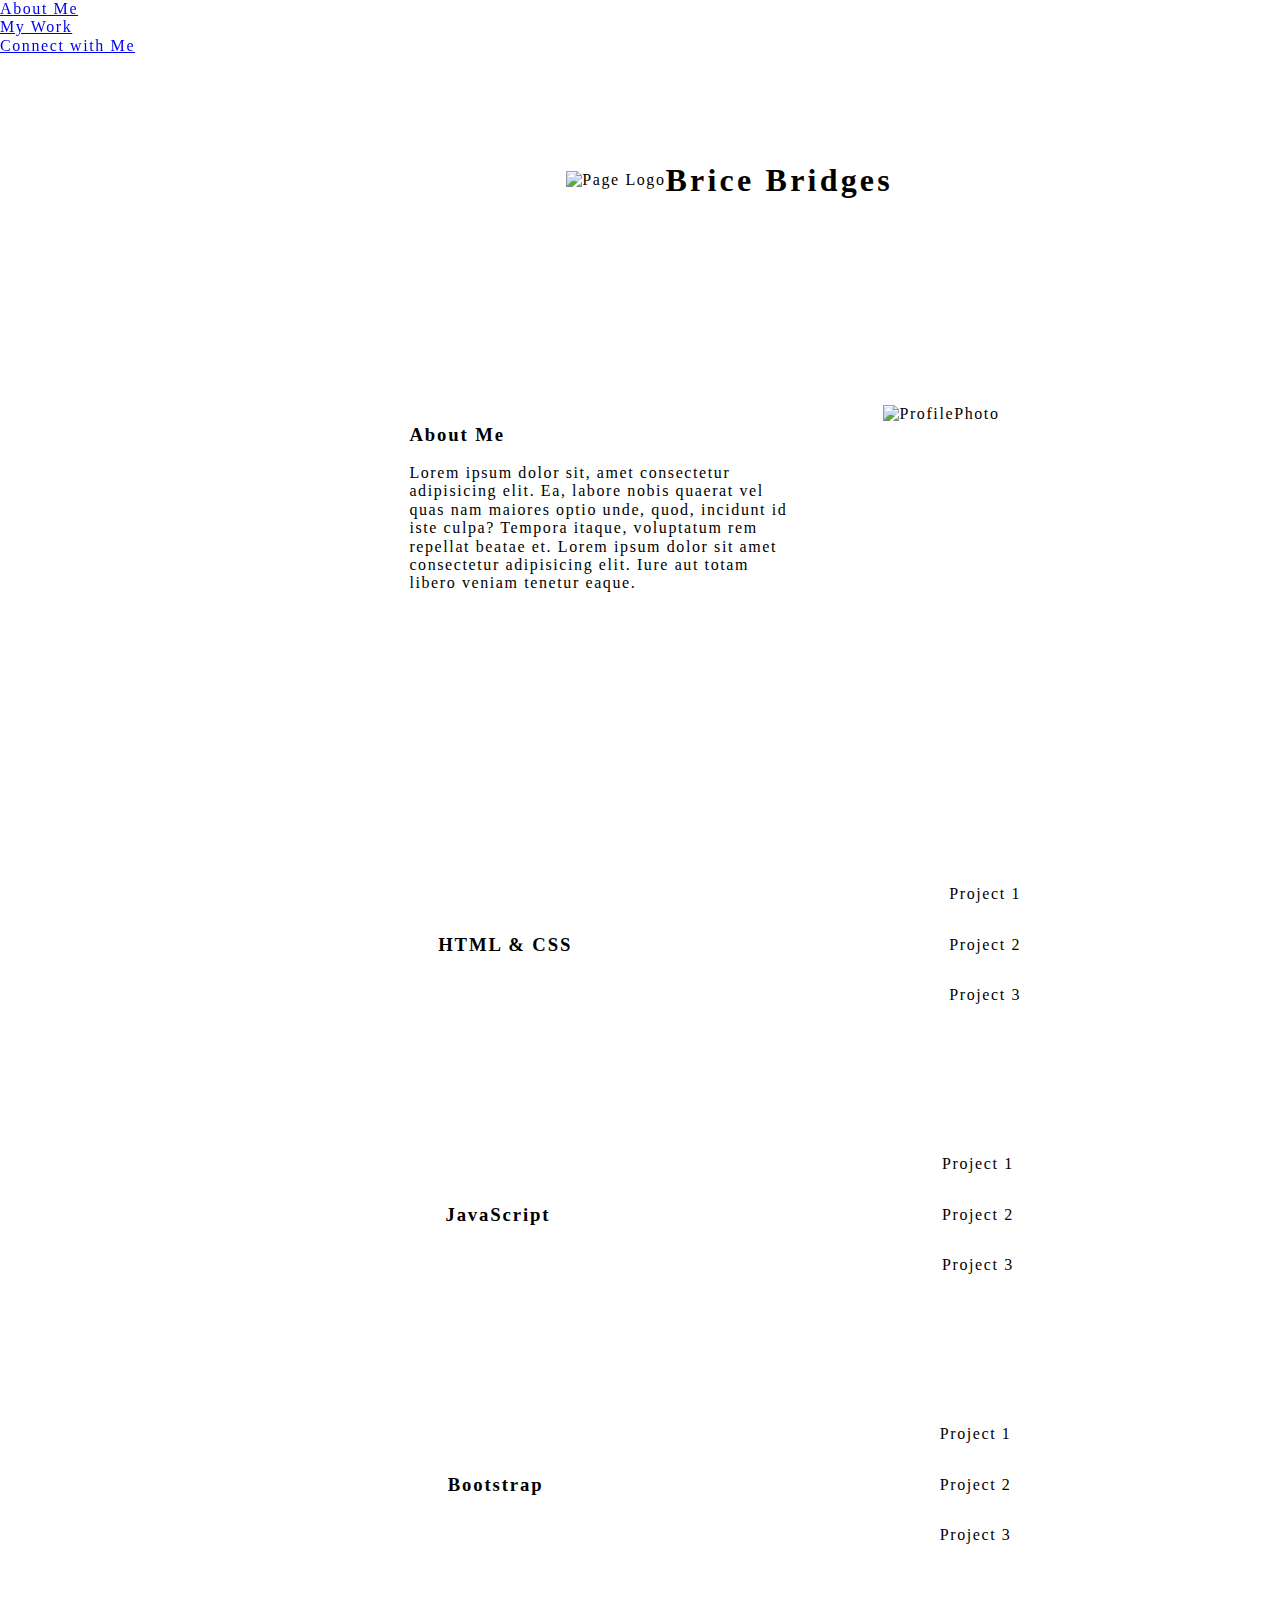
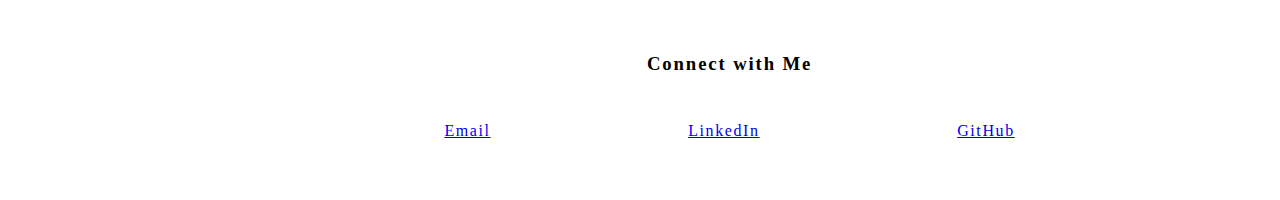
==== index.html @ 75dce45c "Updating html element positioning in the css stylesheet" ====
<!DOCTYPE html>
<html lang="en">
  <head>
    <meta charset="UTF-8" />
    <meta http-equiv="X-UA-Compatible" content="IE=edge" />
    <meta name="viewport" content="width=device-width, initial-scale=1.0" />
    <link rel="stylesheet" href="./assets/normalize.css" />
    <link rel="stylesheet" href="./assets/style.css" />
    <title>Brice Bridges Portfolio</title>
  </head>

  <body>
    <nav class="navflexbox">
      <a href="#aboutme">About Me</a>
      <a href="#mywork">My Work</a>
      <a href="#contactinfo">Connect with Me</a>
    </nav>

    <header id="main-display">
      <img
        src="https://cdn4.vectorstock.com/i/thumb-large/95/98/dog-logo-template-vector-21209598.jpg"
        alt="Page Logo"
      />
      <h1>Brice Bridges</h1>
    </header>

    <section id="aboutme">
      <div>
        <h3>About Me</h3>
        <p>
          Lorem ipsum dolor sit, amet consectetur adipisicing elit. Ea, labore
          nobis quaerat vel quas nam maiores optio unde, quod, incidunt id iste
          culpa? Tempora itaque, voluptatum rem repellat beatae et. Lorem ipsum
          dolor sit amet consectetur adipisicing elit. Iure aut totam libero
          veniam tenetur eaque.
        </p>
        <!--My name is Brice Bridges ... -->
      </div>
      <img
        src="https://images.unsplash.com/photo-1501706362039-c06b2d715385?ixid=MnwxMjA3fDB8MHxzZWFyY2h8MXx8emVicmF8ZW58MHx8MHx8&ixlib=rb-1.2.1&auto=format&fit=crop&w=500&q=60"
        alt="ProfilePhoto"
      />
      <!--Add profile photo.-->
    </section>

    <main id="mywork">
      <section class="projectsection">
        <div>
          <h3>HTML & CSS</h3>
        </div>
        <div class="projectlist">
          <p>Project 1</p>
          <p>Project 2</p>
          <p>Project 3</p>
        </div>
      </section>
      <section class="projectsection">
        <div>
          <h3>JavaScript</h3>
        </div>
        <div class="projectlist">
          <p>Project 1</p>
          <p>Project 2</p>
          <p>Project 3</p>
        </div>
      </section>
      <section class="projectsection">
        <div>
          <h3>Bootstrap</h3>
        </div>
        <div class="projectlist">
          <p>Project 1</p>
          <p>Project 2</p>
          <p>Project 3</p>
        </div>
      </section>
    </main>

    <section id="contactinfo">
      <h3>Connect with Me</h3>
      <div>
        <a href="mailto:bcb35b@gmail.com" target="_blank">Email</a>
        <a href="https://www.linkedin.com/in/brice-bridges/" target="_blank"
          >LinkedIn</a
        >
        <a href="https://github.com/bcbridges" target="_blank">GitHub</a>
      </div>
    </section>
  </body>
</html>
---- assets/style.css ----
:root {
  --blue: rgb(98, 166, 204);
  --white: rgb(255, 255, 255);
  --snow: rgb(240, 240, 240);
  --lightsnow: rgb(250, 250, 250);
  --gloomyday: rgb(196, 196, 196);
  --darkvelvet: rgb(63, 28, 28);
}

html {
  padding: 0px;
  margin: 0px;
}

* {
  letter-spacing: 0.1em;
}

/* Sidebar Navigation */

nav {
  display: inline-flex;
  flex-direction: column;
  width: 15vw;
  height: 100vh;
  position: fixed;
}

header {
  display: inline-flex;
  justify-content: center;
  align-items: center;
  width: 84vw;
  height: 40vh;
  position: absolute;
  top: 0;
  left: 15vw;
}

/* About Me Section */

#aboutme {
  display: flex;
  justify-content: center;
  height: 50vh;
  width: 84vw;
  position: absolute;
  top: 40vh;
  left: 15vw;
}

#aboutme img {
  width: 13vw;
  height: 40vh;
  margin: 5vh 0 5vh 10vh;
}

#aboutme div {
  width: 30vw;
  height: 40vh;
  margin: 5vh 0;
}

/* Project Section */

main {
  display: inline-flex;
  flex-direction: column;
  justify-content: space-around;
  align-items: center;
  overflow: auto;
  width: 84vw;
  height: 90vh;
  position: absolute;
  top: 90vh;
  left: 15vw;
}

.projectsection {
  display: flex;
  justify-content: space-around;
  align-items: center;
  width: 75vw;
  height: 20vh;
}

.projectlist {
  display: flex;
  flex-direction: column;
  justify-content: space-between;
}

/* Contact Me Section */

#contactinfo {
  display: flex;
  flex-direction: column;
  justify-content: space-around;
  align-items: center;
  width: 84vw;
  height: 20vh;
  position: absolute;
  top: 180vh;
  left: 15vw;
}

#contactinfo div {
  display: flex;
  justify-content: space-around;
  width: 60vw;
  height: 5vw;
}

/* Add Media Queries beneath here */
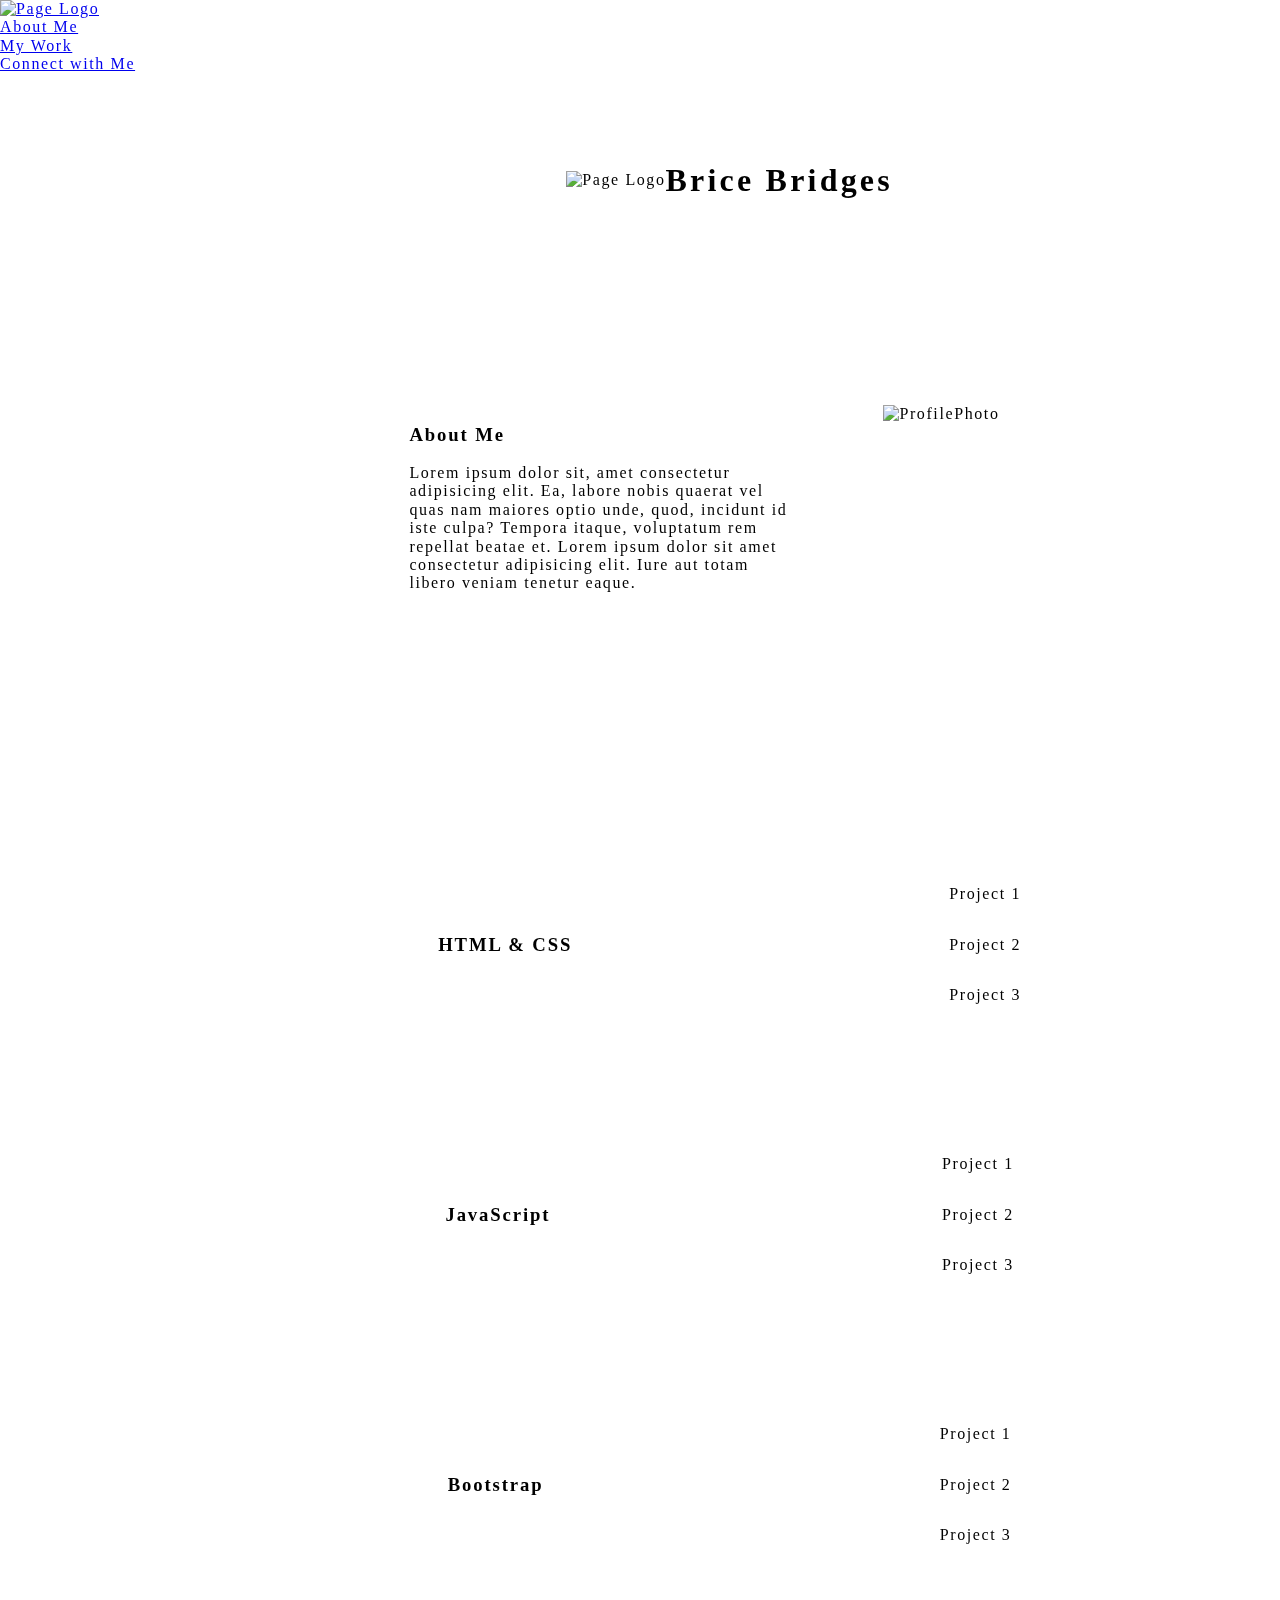
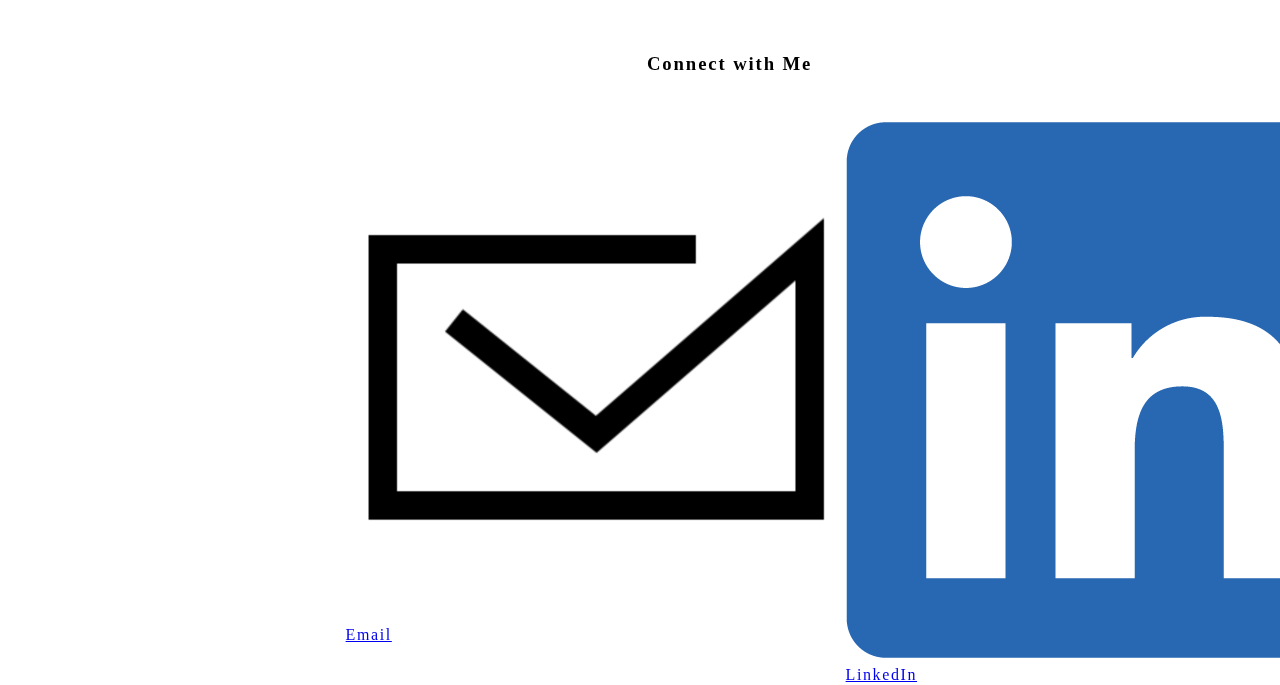
==== commit 7c889b9b: "Adding in asset photos and linking them to associated locations in index.html" ====
--- a/index.html
+++ b/index.html
@@ -11,6 +11,11 @@
 
   <body>
     <nav class="navflexbox">
+      <a href="#main-display"
+        ><img
+          src="https://cdn4.vectorstock.com/i/thumb-large/95/98/dog-logo-template-vector-21209598.jpg"
+          alt="Page Logo"
+      /></a>
       <a href="#aboutme">About Me</a>
       <a href="#mywork">My Work</a>
       <a href="#contactinfo">Connect with Me</a>
@@ -36,17 +41,14 @@
         </p>
         <!--My name is Brice Bridges ... -->
       </div>
-      <img
-        src="https://images.unsplash.com/photo-1501706362039-c06b2d715385?ixid=MnwxMjA3fDB8MHxzZWFyY2h8MXx8emVicmF8ZW58MHx8MHx8&ixlib=rb-1.2.1&auto=format&fit=crop&w=500&q=60"
-        alt="ProfilePhoto"
-      />
+      <img src="./assets/images/ProfilePhoto.PNG" alt="ProfilePhoto" />
       <!--Add profile photo.-->
     </section>
 
     <main id="mywork">
       <section class="projectsection">
         <div>
-          <h3>HTML & CSS</h3>
+          <h3 id="proj-group1">HTML & CSS</h3>
         </div>
         <div class="projectlist">
           <p>Project 1</p>
@@ -56,7 +58,7 @@
       </section>
       <section class="projectsection">
         <div>
-          <h3>JavaScript</h3>
+          <h3 id="proj-group2">JavaScript</h3>
         </div>
         <div class="projectlist">
           <p>Project 1</p>
@@ -66,7 +68,7 @@
       </section>
       <section class="projectsection">
         <div>
-          <h3>Bootstrap</h3>
+          <h3 id="proj-group3">Bootstrap</h3>
         </div>
         <div class="projectlist">
           <p>Project 1</p>
@@ -79,11 +81,17 @@
     <section id="contactinfo">
       <h3>Connect with Me</h3>
       <div>
-        <a href="mailto:bcb35b@gmail.com" target="_blank">Email</a>
+        <a href="mailto:bcb35b@gmail.com"
+          ><img src="./assets/images/Email.png" alt="Email Logo" /> Email</a
+        >
         <a href="https://www.linkedin.com/in/brice-bridges/" target="_blank"
-          >LinkedIn</a
+          ><img src="./assets/images/LI-In-Bug.png" alt="LinkedIn Logo" />
+          LinkedIn</a
         >
-        <a href="https://github.com/bcbridges" target="_blank">GitHub</a>
+        <a href="https://github.com/bcbridges" target="_blank"
+          ><img src="./assets/images/GitHub-Mark-64px.png" alt="GitHub Logo" />
+          GitHub</a
+        >
       </div>
     </section>
   </body>
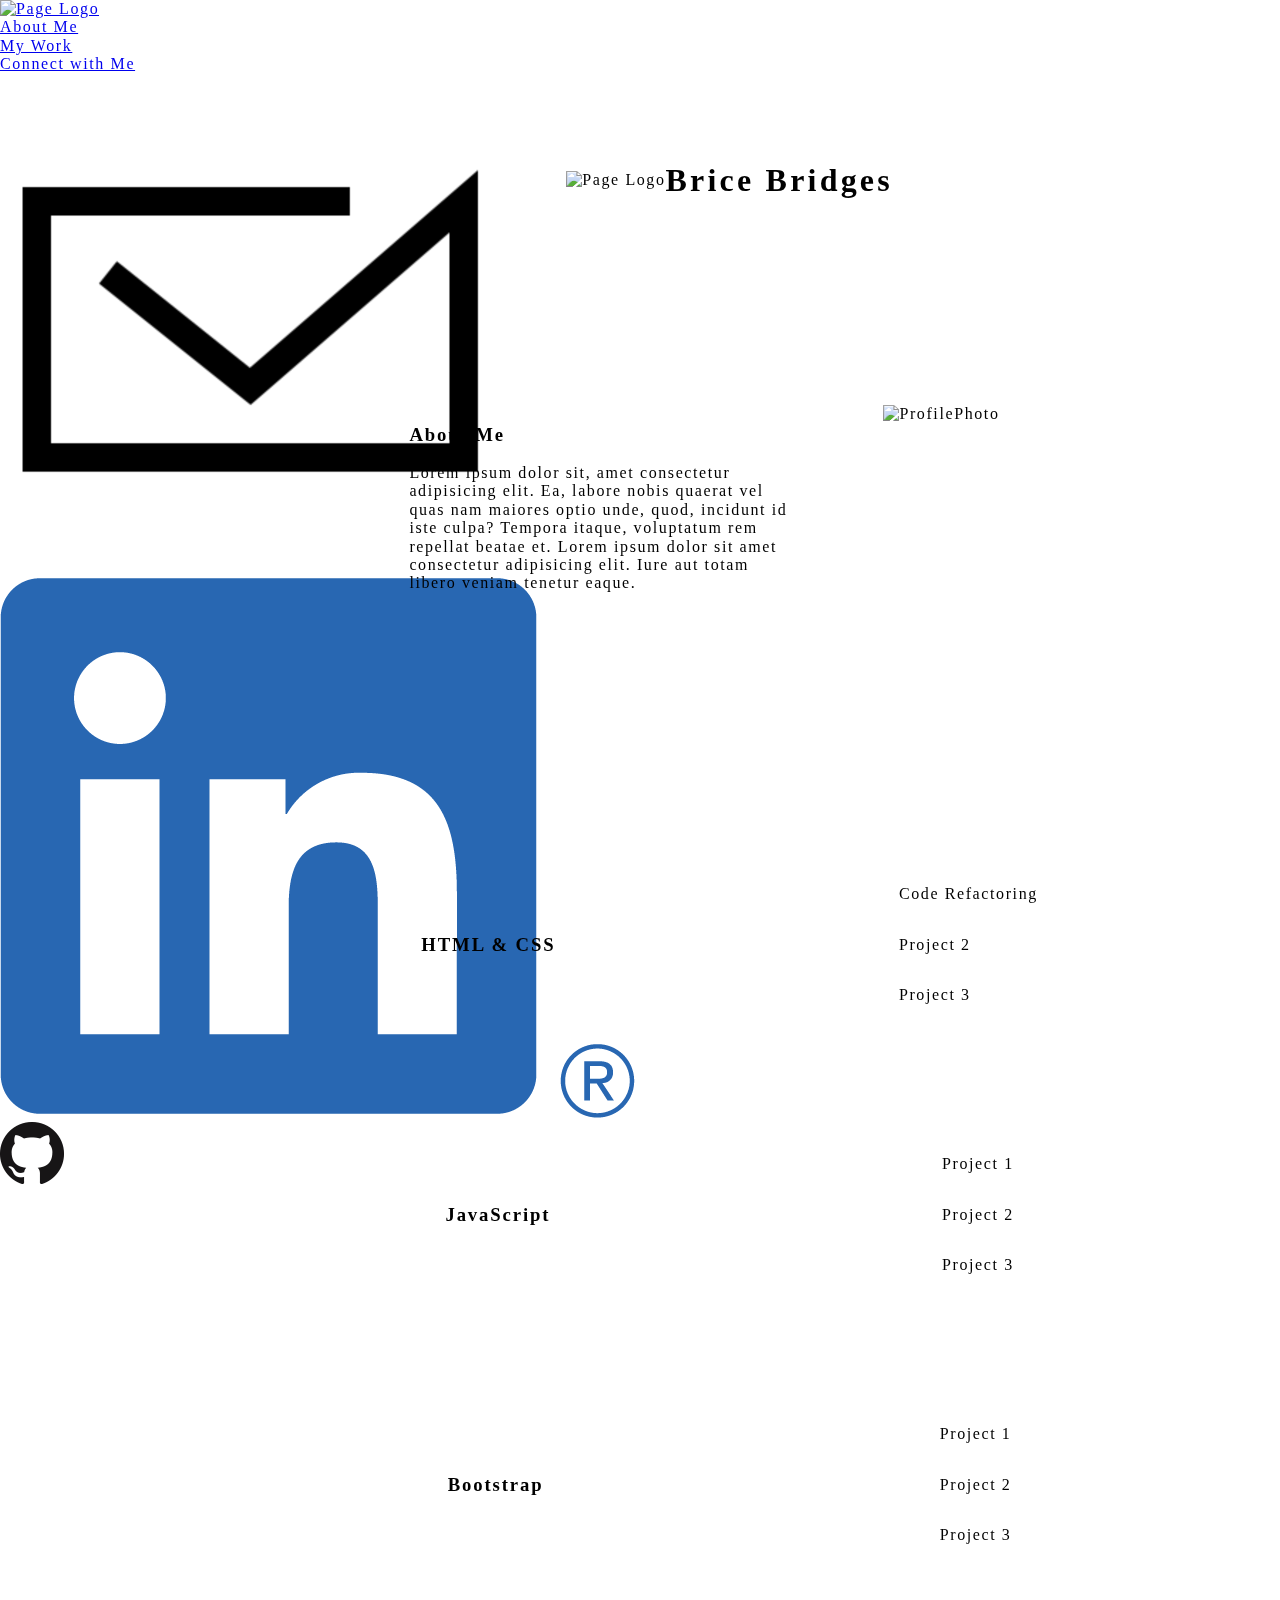
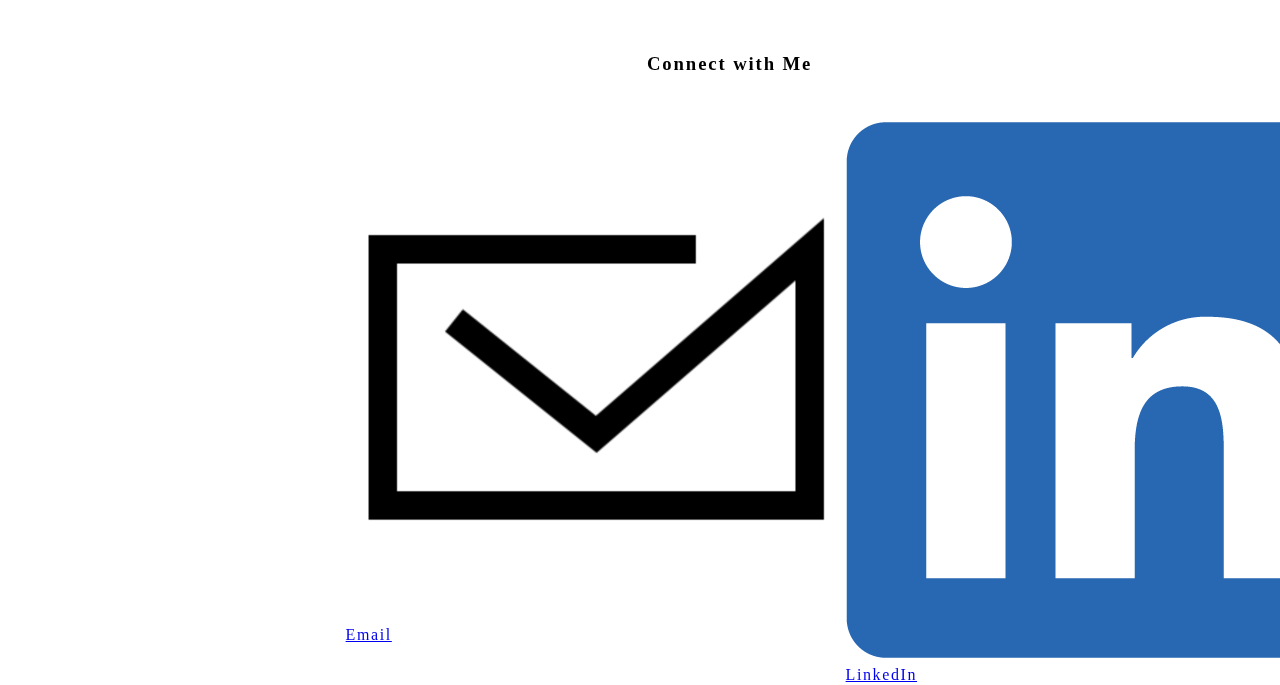
==== commit 8638759b: "Adding additional nav elements and head metadata for css fonts. No changes to style.css." ====
--- a/index.html
+++ b/index.html
@@ -6,6 +6,12 @@
     <meta name="viewport" content="width=device-width, initial-scale=1.0" />
     <link rel="stylesheet" href="./assets/normalize.css" />
     <link rel="stylesheet" href="./assets/style.css" />
+    <link rel="preconnect" href="https://fonts.googleapis.com" />
+    <link rel="preconnect" href="https://fonts.gstatic.com" crossorigin />
+    <link
+      href="https://fonts.googleapis.com/css2?family=Source+Sans+Pro&display=swap"
+      rel="stylesheet"
+    />
     <title>Brice Bridges Portfolio</title>
   </head>
 
@@ -19,6 +25,15 @@
       <a href="#aboutme">About Me</a>
       <a href="#mywork">My Work</a>
       <a href="#contactinfo">Connect with Me</a>
+      <a href="mailto:bcb35b@gmail.com"
+        ><img src="./assets/images/Email.png" alt="Email Logo"
+      /></a>
+      <a href="https://www.linkedin.com/in/brice-bridges/" target="_blank"
+        ><img src="./assets/images/LI-In-Bug.png" alt="LinkedIn Logo"
+      /></a>
+      <a href="https://github.com/bcbridges" target="_blank"
+        ><img src="./assets/images/GitHub-Mark-64px.png" alt="GitHub Logo"
+      /></a>
     </nav>
 
     <header id="main-display">
@@ -42,7 +57,6 @@
         <!--My name is Brice Bridges ... -->
       </div>
       <img src="./assets/images/ProfilePhoto.PNG" alt="ProfilePhoto" />
-      <!--Add profile photo.-->
     </section>
 
     <main id="mywork">
@@ -51,7 +65,12 @@
           <h3 id="proj-group1">HTML & CSS</h3>
         </div>
         <div class="projectlist">
-          <p>Project 1</p>
+          <p>Code Refactoring</p>
+
+          <!-- <a href="https://github.com/bcbridges/code-refactor" target="_blank"
+            >Code Refactoring</a
+          > -->
+
           <p>Project 2</p>
           <p>Project 3</p>
         </div>
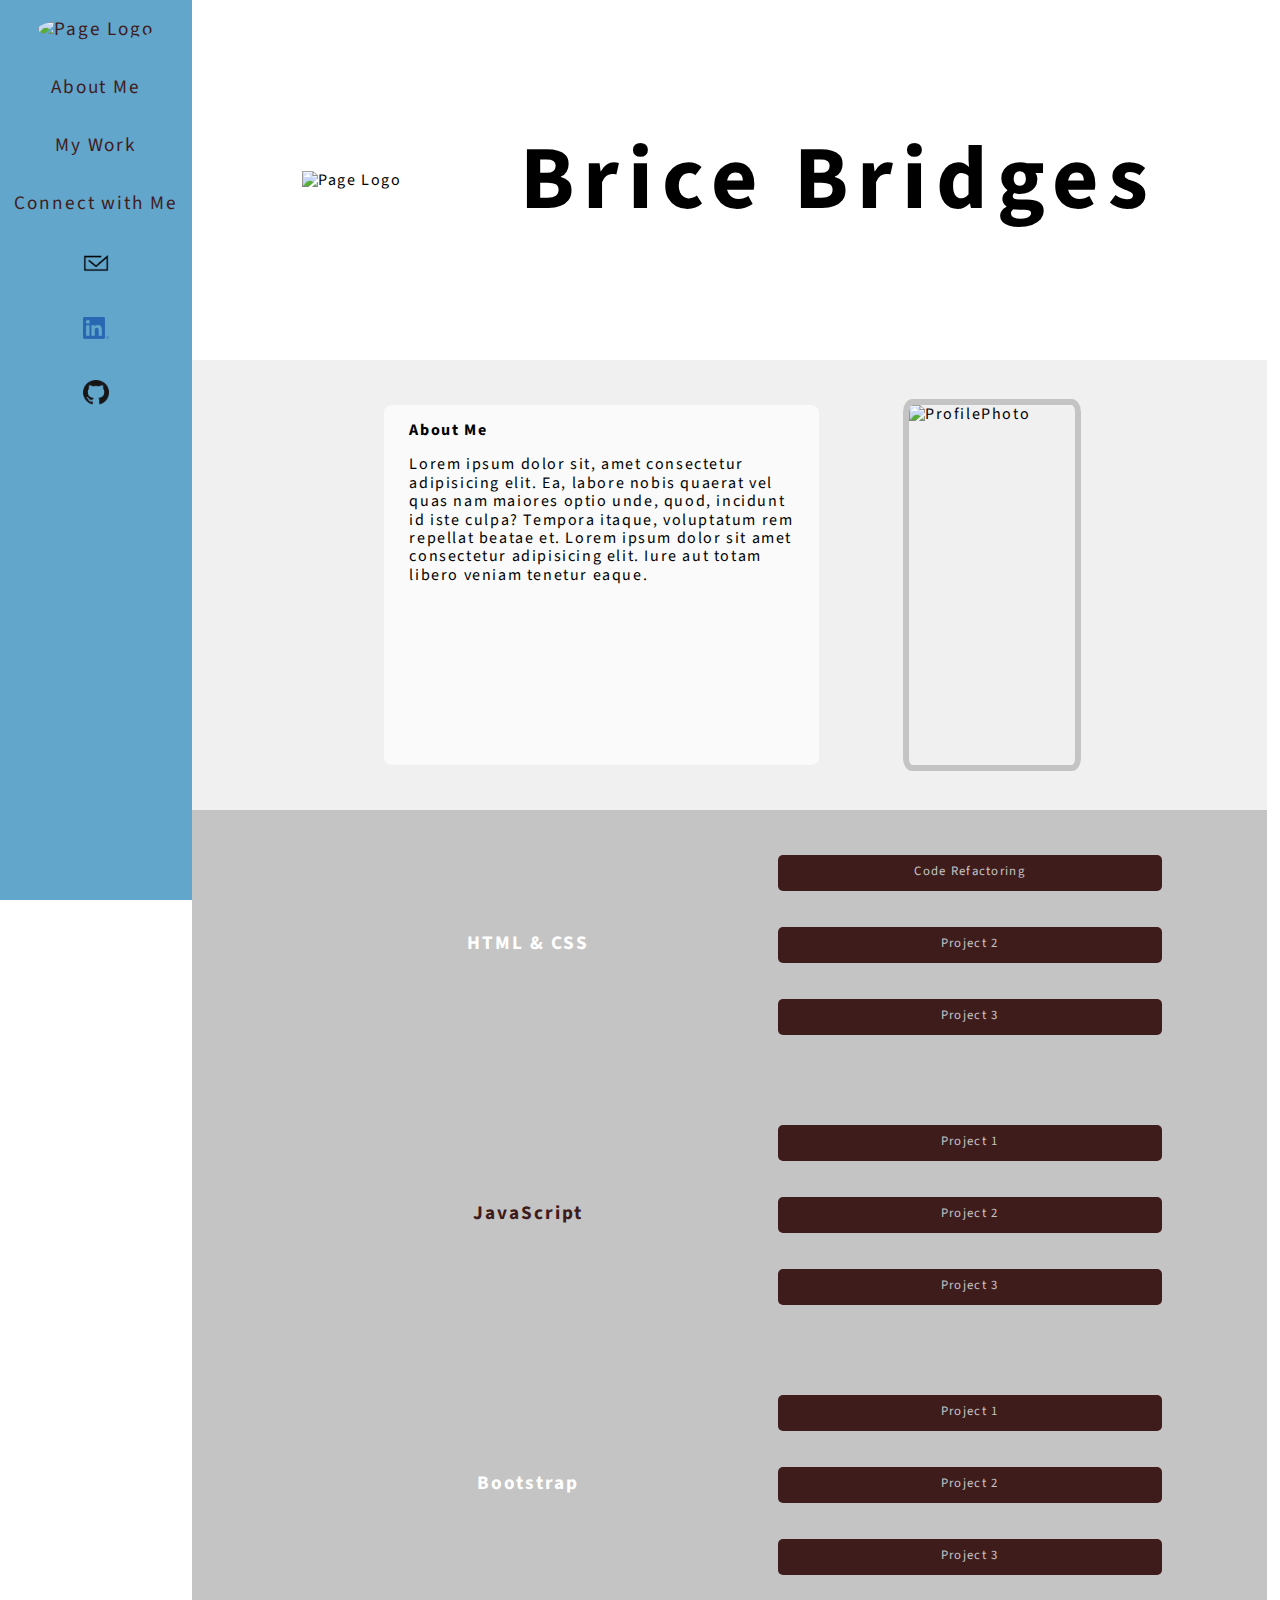
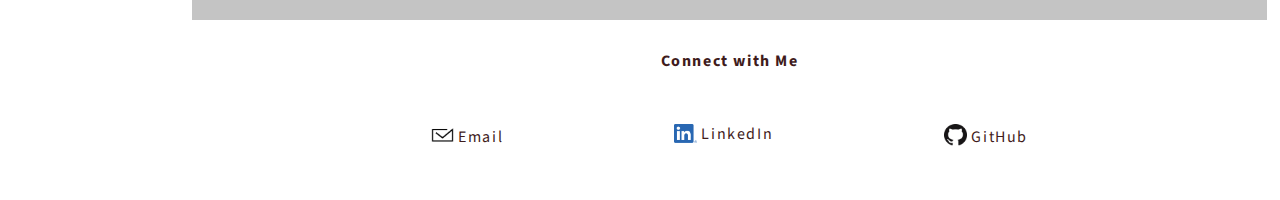
==== commit 11ba47af: "Updated <p> project elements in html to links. Implemented <a> css styling and phased out <p> stylin" ====
--- a/index.html
+++ b/index.html
@@ -65,14 +65,11 @@
           <h3 id="proj-group1">HTML & CSS</h3>
         </div>
         <div class="projectlist">
-          <p>Code Refactoring</p>
-
-          <!-- <a href="https://github.com/bcbridges/code-refactor" target="_blank"
+          <a href="https://github.com/bcbridges/code-refactor" target="_blank"
             >Code Refactoring</a
-          > -->
-
-          <p>Project 2</p>
-          <p>Project 3</p>
+          >
+          <a href="#" target="">Project 2</a>
+          <a href="#" target="">Project 3</a>
         </div>
       </section>
       <section class="projectsection">
@@ -80,9 +77,9 @@
           <h3 id="proj-group2">JavaScript</h3>
         </div>
         <div class="projectlist">
-          <p>Project 1</p>
-          <p>Project 2</p>
-          <p>Project 3</p>
+          <a href="#" target="">Project 1</a>
+          <a href="#" target="">Project 2</a>
+          <a href="#" target="">Project 3</a>
         </div>
       </section>
       <section class="projectsection">
@@ -90,9 +87,9 @@
           <h3 id="proj-group3">Bootstrap</h3>
         </div>
         <div class="projectlist">
-          <p>Project 1</p>
-          <p>Project 2</p>
-          <p>Project 3</p>
+          <a href="#" target="">Project 1</a>
+          <a href="#" target="">Project 2</a>
+          <a href="#" target="">Project 3</a>
         </div>
       </section>
     </main>
--- a/assets/style.css
+++ b/assets/style.css
@@ -13,6 +13,7 @@
 }
 
 * {
+  font-family: "Source Sans Pro", sans-serif;
   letter-spacing: 0.1em;
 }
 
@@ -24,7 +25,34 @@
   width: 15vw;
   height: 100vh;
   position: fixed;
-}
+  background-color: var(--blue);
+}
+
+nav img {
+  width: 2vw;
+  height: auto;
+  object-fit: contain;
+}
+
+nav img[alt="Page Logo"] {
+  width: 5vw;
+  height: auto;
+  margin: 0 auto;
+  border-radius: 50%;
+  position: static;
+}
+
+nav a {
+  background-color: var(--blue);
+  color: var(--darkvelvet);
+  width: 15vw;
+  font-size: 1.5vw;
+  margin: 2vh 0;
+  text-align: center;
+  text-decoration: none;
+}
+
+/* Below section of rulesets is the styling for the header section, above the 'About Me' */
 
 header {
   display: inline-flex;
@@ -35,9 +63,24 @@
   position: absolute;
   top: 0;
   left: 15vw;
-}
-
-/* About Me Section */
+  background-color: var(--white);
+}
+
+header img {
+  width: 17vw;
+}
+
+header h1 {
+  display: inline;
+  width: auto;
+  text-align: center;
+  vertical-align: middle;
+  padding: 0;
+  font-size: 10vh;
+  line-height: 1;
+}
+
+/* Below section of rulesets is the styling for the 'About Me' section */
 
 #aboutme {
   display: flex;
@@ -47,21 +90,33 @@
   position: absolute;
   top: 40vh;
   left: 15vw;
+  background-color: var(--snow);
 }
 
 #aboutme img {
   width: 13vw;
   height: 40vh;
   margin: 5vh 0 5vh 10vh;
+  object-fit: cover;
+  border-radius: 2%;
+  outline: 0.5vw solid var(--gloomyday);
 }
 
 #aboutme div {
   width: 30vw;
   height: 40vh;
   margin: 5vh 0;
-}
-
-/* Project Section */
+  background-color: var(--lightsnow);
+  padding: 0 2vw;
+  border-radius: 2%;
+}
+
+#aboutme h3,
+#aboutme p {
+  font-size: 1.25vw;
+}
+
+/* Below set of rulesets are for the project section. This section is made up of 3 nested flexboxes to aide in element spacing. The heiherarcy of the box classes/ids, beginning with largest, is main(element), projectsection(class), projectlist(class). */
 
 main {
   display: inline-flex;
@@ -74,6 +129,7 @@
   position: absolute;
   top: 90vh;
   left: 15vw;
+  background-color: var(--gloomyday);
 }
 
 .projectsection {
@@ -82,6 +138,47 @@
   align-items: center;
   width: 75vw;
   height: 20vh;
+  padding: 2% 0;
+}
+
+.projectsection h3,
+/* .projectsection p, */
+.projectsection a {
+  width: 30vw;
+  border: 1% solid var(--darkvelvet);
+  border-radius: 5px;
+  text-align: center;
+}
+
+.projectsection h3 {
+  color: var(--white);
+  height: 3vh;
+  padding: 15% 10%;
+  font-size: 1.5vw;
+  background-repeat: no-repeat;
+  background-size: 100%;
+  object-fit: contain;
+}
+
+/* .projectsection p, */
+.projectsection a {
+  font-size: 1vw;
+  height: 2vh;
+  padding: 1vh 0;
+}
+
+#proj-group1 {
+  background-image: url(https://images.unsplash.com/photo-1607706189992-eae578626c86?ixid=MnwxMjA3fDB8MHxzZWFyY2h8MTF8fGh0bWx8ZW58MHx8MHx8&ixlib=rb-1.2.1&auto=format&fit=crop&w=500&q=60);
+}
+
+#proj-group2 {
+  color: var(--darkvelvet);
+  background-image: url(https://images.unsplash.com/photo-1543966888-7c1dc482a810?ixid=MnwxMjA3fDB8MHxzZWFyY2h8NHx8amF2YXNjcmlwdHxlbnwwfHwwfHw%3D&ixlib=rb-1.2.1&auto=format&fit=crop&w=500&q=60);
+  object-position: center;
+}
+
+#proj-group3 {
+  background-image: url(https://images.unsplash.com/photo-1517180102446-f3ece451e9d8?ixid=MnwxMjA3fDB8MHxzZWFyY2h8MXx8Ym9vdHN0cmFwfGVufDB8fDB8fA%3D%3D&ixlib=rb-1.2.1&auto=format&fit=crop&w=500&q=60);
 }
 
 .projectlist {
@@ -90,6 +187,23 @@
   justify-content: space-between;
 }
 
+/* .projectlist p, */
+.projectlist a {
+  background-color: var(--darkvelvet);
+  color: var(--gloomyday);
+  font-size: 1vw;
+  height: 2vh;
+  padding: 1vh 0;
+}
+
+.projectlist a {
+  display: block;
+  background-color: var(--darkvelvet);
+  color: var(--gloomyday);
+  text-decoration: none;
+  margin: 2vh 0;
+}
+
 /* Contact Me Section */
 
 #contactinfo {
@@ -102,6 +216,7 @@
   position: absolute;
   top: 180vh;
   left: 15vw;
+  background-color: var(--white);
 }
 
 #contactinfo div {
@@ -111,4 +226,22 @@
   height: 5vw;
 }
 
+#contactinfo div a,
+#contactinfo h3 {
+  color: var(--darkvelvet);
+  text-decoration: none;
+  font-size: 1.25vw;
+}
+
+#contactinfo img {
+  width: 1.75vw;
+  height: auto;
+  object-fit: contain;
+  position: relative;
+  top: 0.5vh;
+}
+
 /* Add Media Queries beneath here */
+
+@media screen and (max-width: 1024px) {
+}
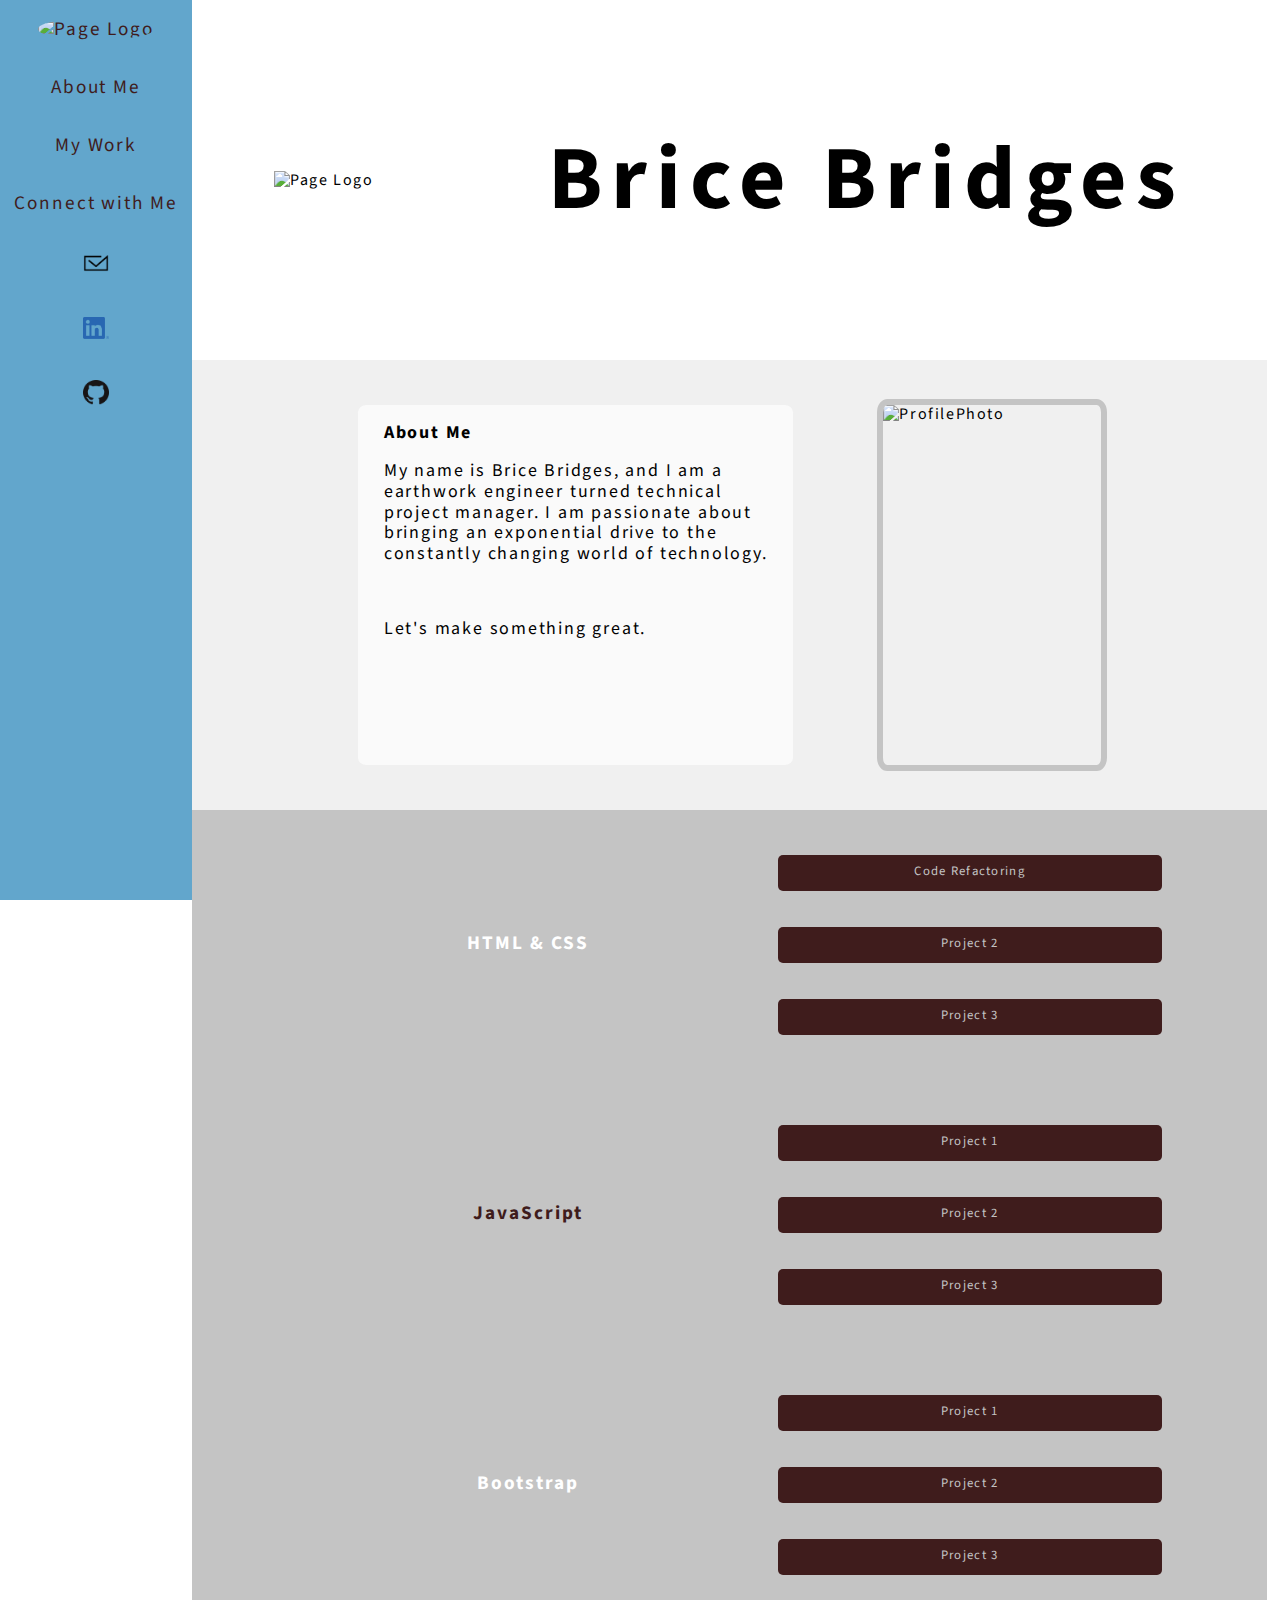
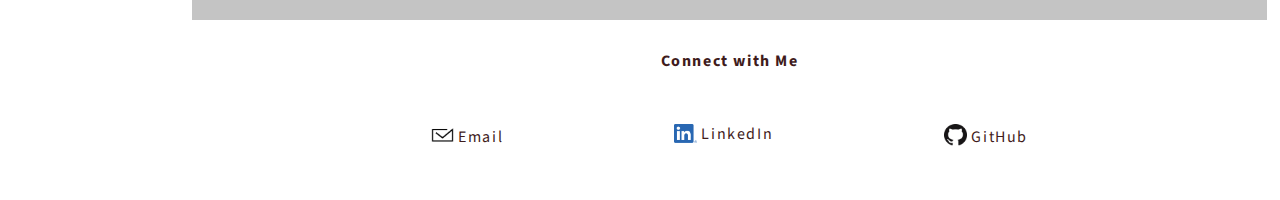
==== commit 23680aa9: "Updating Media Queries after testing edits." ====
--- a/index.html
+++ b/index.html
@@ -48,13 +48,12 @@
       <div>
         <h3>About Me</h3>
         <p>
-          Lorem ipsum dolor sit, amet consectetur adipisicing elit. Ea, labore
-          nobis quaerat vel quas nam maiores optio unde, quod, incidunt id iste
-          culpa? Tempora itaque, voluptatum rem repellat beatae et. Lorem ipsum
-          dolor sit amet consectetur adipisicing elit. Iure aut totam libero
-          veniam tenetur eaque.
+          My name is Brice Bridges, and I am a earthwork engineer turned
+          technical project manager. I am passionate about bringing an
+          exponential drive to the constantly changing world of technology.
         </p>
-        <!--My name is Brice Bridges ... -->
+        <br />
+        <p>Let's make something great.</p>
       </div>
       <img src="./assets/images/ProfilePhoto.PNG" alt="ProfilePhoto" />
     </section>
--- a/assets/style.css
+++ b/assets/style.css
@@ -56,7 +56,7 @@
 
 header {
   display: inline-flex;
-  justify-content: center;
+  justify-content: space-evenly;
   align-items: center;
   width: 84vw;
   height: 40vh;
@@ -67,7 +67,9 @@
 }
 
 header img {
-  width: 17vw;
+  width: 20vw;
+  height: auto;
+  margin-left: 5vw;
 }
 
 header h1 {
@@ -78,6 +80,7 @@
   padding: 0;
   font-size: 10vh;
   line-height: 1;
+  margin-right: 5vw;
 }
 
 /* Below section of rulesets is the styling for the 'About Me' section */
@@ -94,7 +97,7 @@
 }
 
 #aboutme img {
-  width: 13vw;
+  width: 17vw;
   height: 40vh;
   margin: 5vh 0 5vh 10vh;
   object-fit: cover;
@@ -113,7 +116,7 @@
 
 #aboutme h3,
 #aboutme p {
-  font-size: 1.25vw;
+  font-size: 1.4vw;
 }
 
 /* Below set of rulesets are for the project section. This section is made up of 3 nested flexboxes to aide in element spacing. The heiherarcy of the box classes/ids, beginning with largest, is main(element), projectsection(class), projectlist(class). */
@@ -244,4 +247,86 @@
 /* Add Media Queries beneath here */
 
 @media screen and (max-width: 1024px) {
-}
+  nav a[href="mailto:bcb35b@gmail.com"],
+  nav a[href="https://www.linkedin.com/in/brice-bridges/"],
+  nav a[href="https://github.com/bcbridges"]
+  {
+    display: none;
+  }
+
+  nav {
+    width: 100vw;
+    height: 15vh;
+    margin: 0;
+    flex-direction: row;
+    justify-content: space-around;
+    align-items: center;
+    position: static;
+  }
+
+  nav a {
+    font-size: 2vw;
+  }
+
+  nav img[alt="Page Logo"] {
+    width: 7vw;
+    height: auto;
+  }
+
+  header,
+  #aboutme,
+  #mywork,
+  #contactinfo {
+    left: 0;
+    width: 100vw;
+  }
+
+  header {
+    top: 15vh;
+  }
+
+  header img {
+    display: none;
+  }
+
+  #aboutme {
+    top: 55vh;
+  }
+
+  #aboutme img {
+    width: 30vh;
+  }
+
+  #aboutme h3,
+  #aboutme p {
+    font-size: 2vw;
+  }
+
+  #mywork {
+    top: 105vh;
+    height: 80vh;
+  }
+
+  #mywork h3 {
+    height: 10vh;
+  }
+
+  .projectsection {
+    justify-content: space-between;
+  }
+
+  #contactinfo {
+    top: 185vh;
+  }
+
+  #contactinfo h3 {
+    font-size: 4vw;
+  }
+
+  #contactinfo img {
+    width: 5vw;
+  }
+  #contactinfo a {
+    font-size: 3vw;
+  }
+}
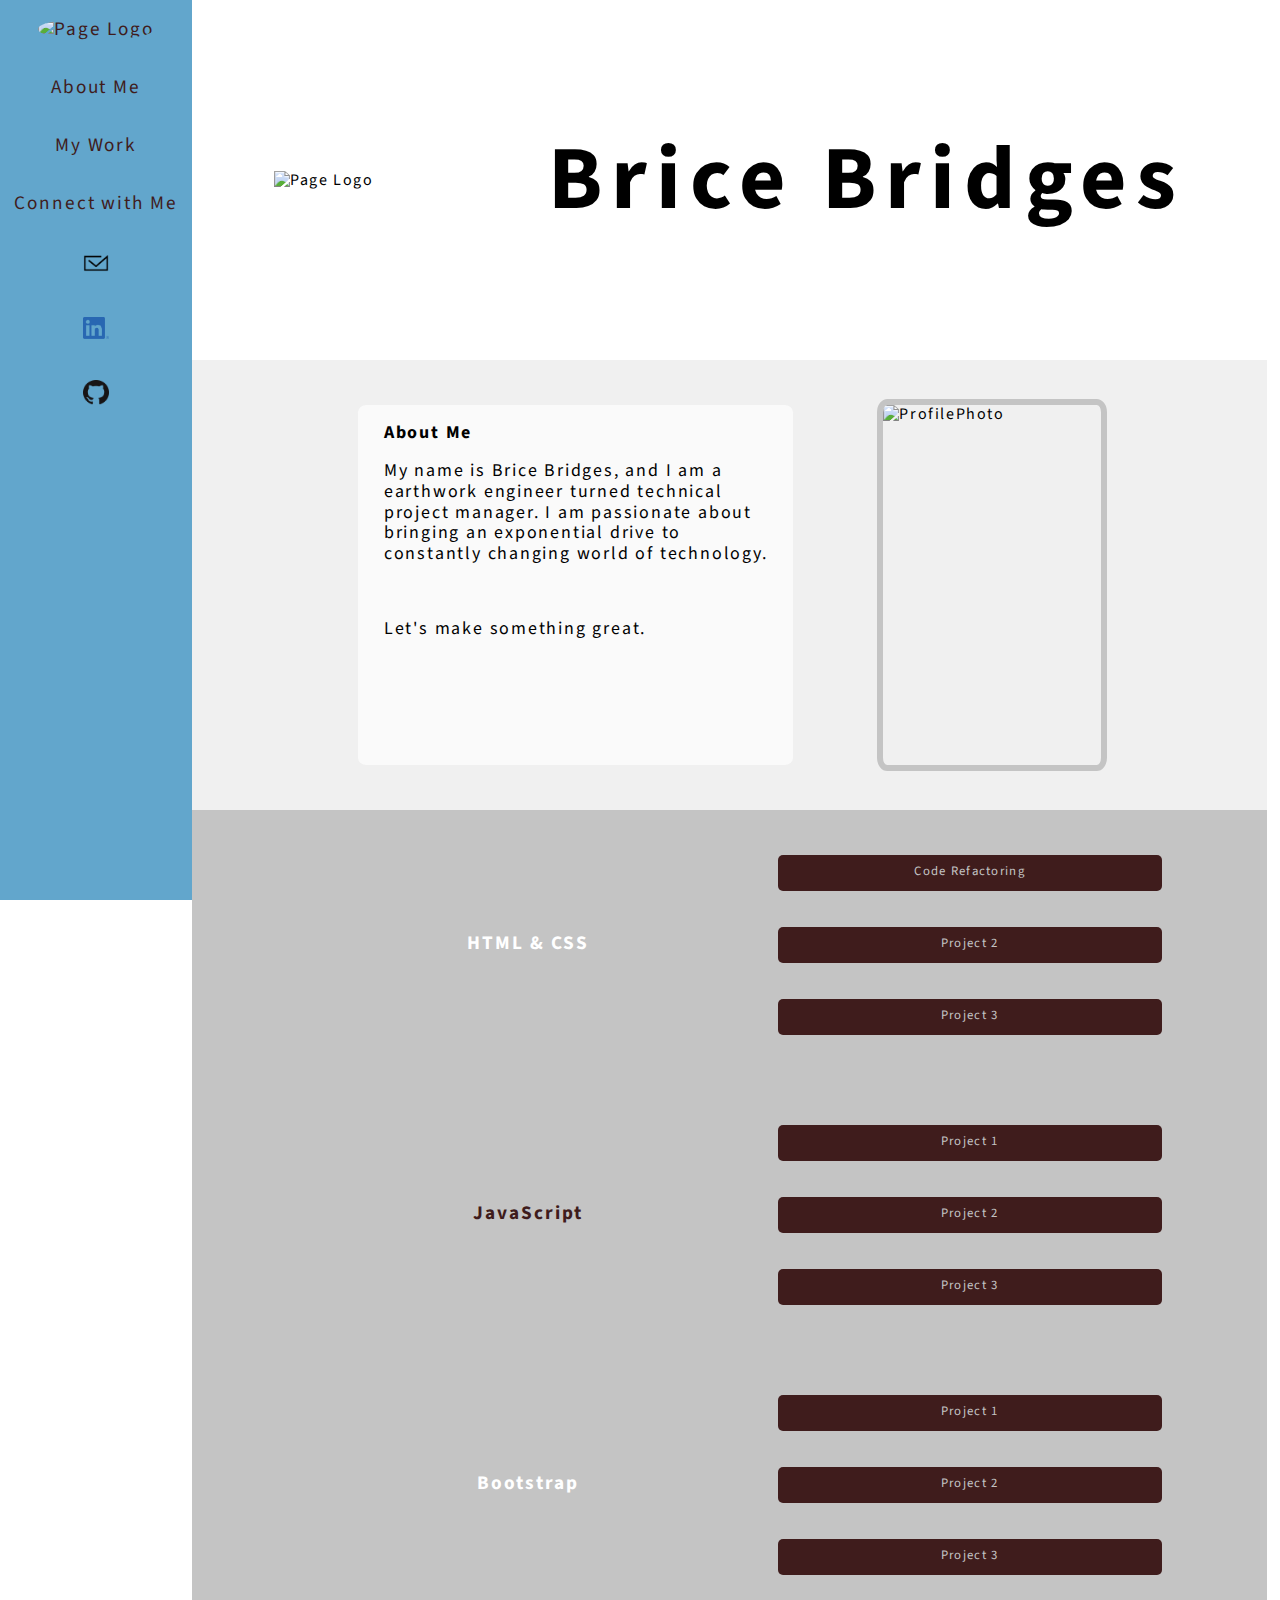
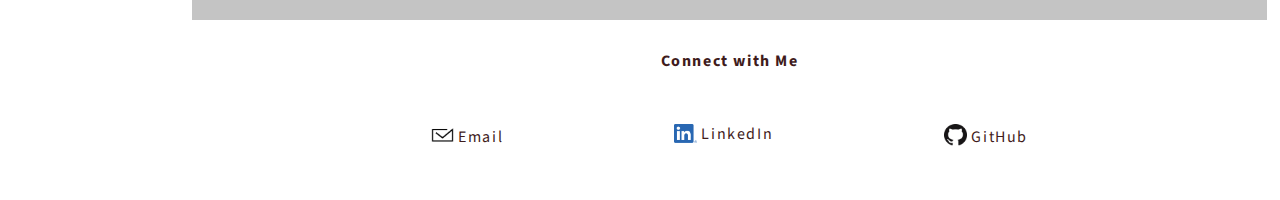
==== commit 81cd2dbf: "Final updates to README.txt and adding LICENSE.TXT." ====
--- a/index.html
+++ b/index.html
@@ -50,7 +50,7 @@
         <p>
           My name is Brice Bridges, and I am a earthwork engineer turned
           technical project manager. I am passionate about bringing an
-          exponential drive to the constantly changing world of technology.
+          exponential drive to constantly changing world of technology.
         </p>
         <br />
         <p>Let's make something great.</p>
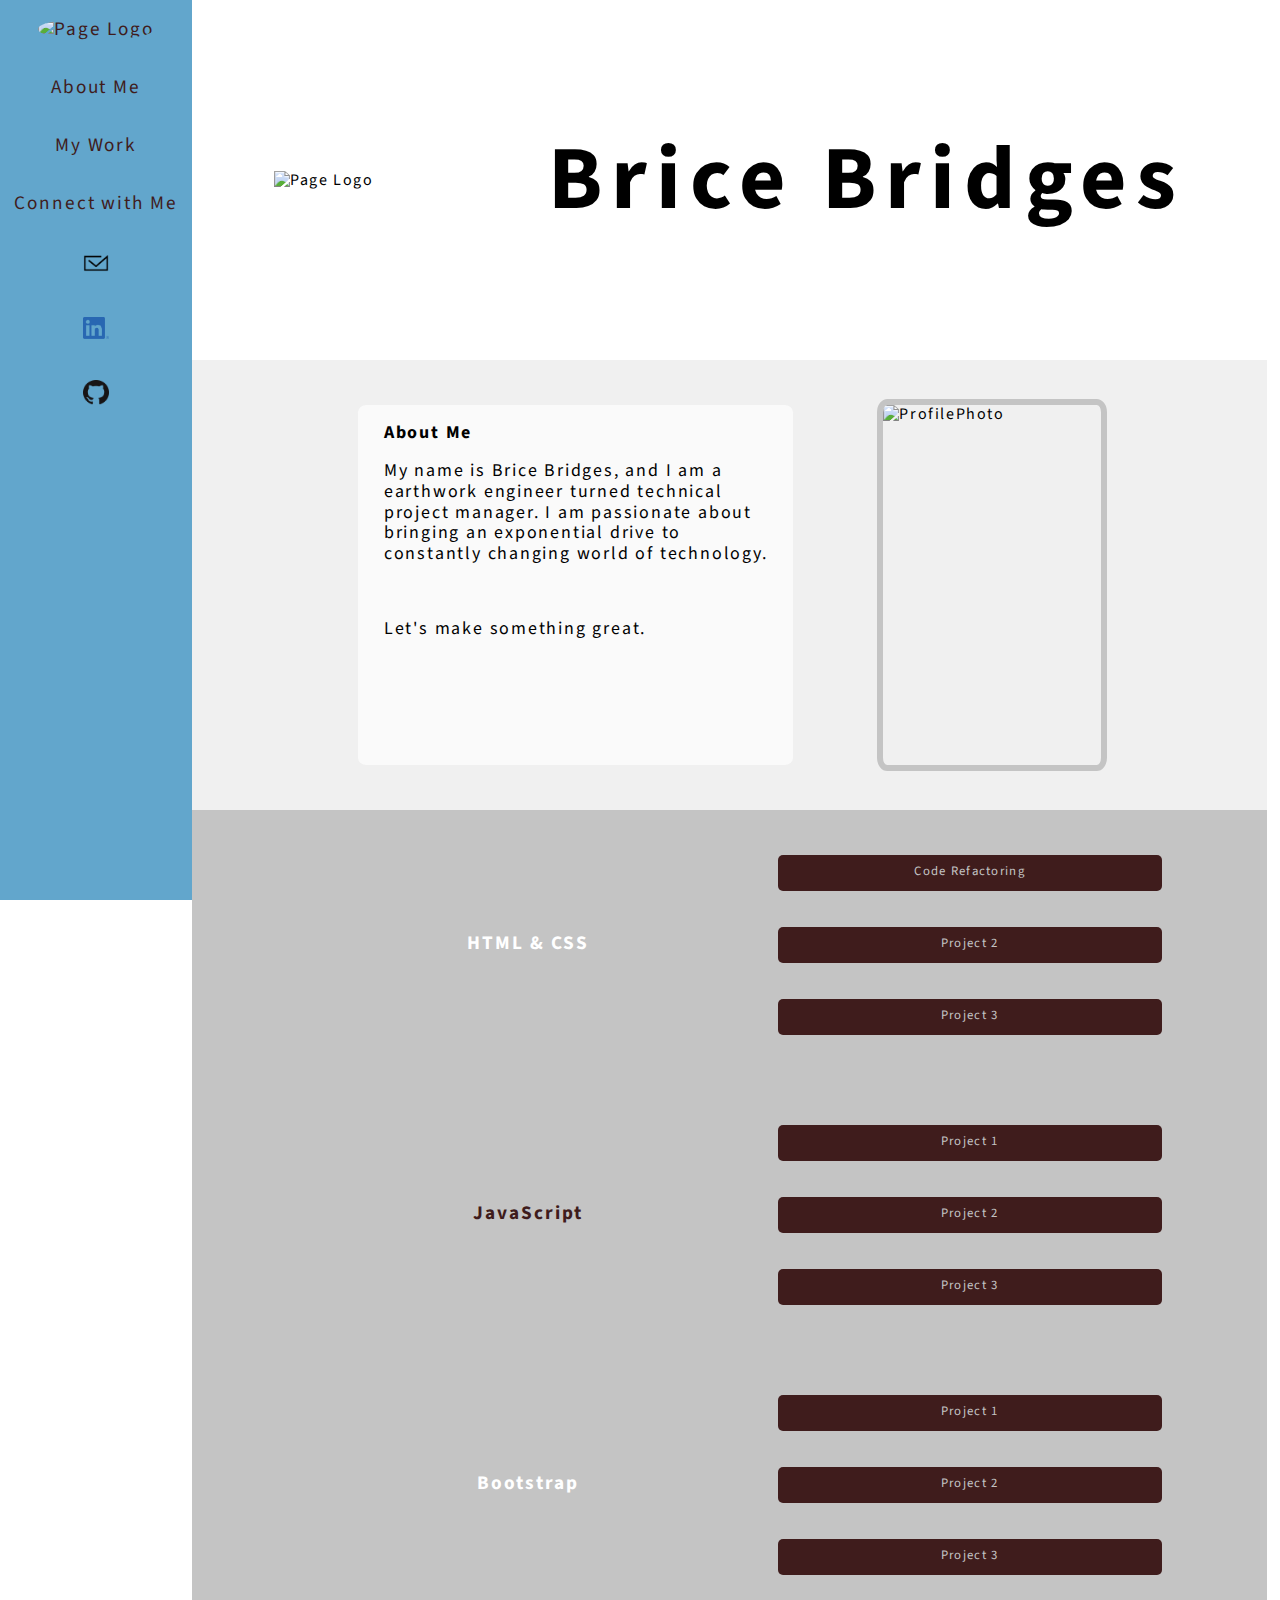
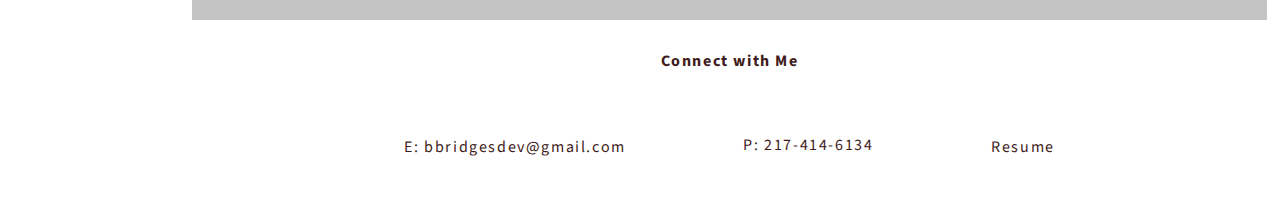
==== commit a9e1ed02: "Added resume and updated contact information." ====
--- a/index.html
+++ b/index.html
@@ -25,7 +25,7 @@
       <a href="#aboutme">About Me</a>
       <a href="#mywork">My Work</a>
       <a href="#contactinfo">Connect with Me</a>
-      <a href="mailto:bcb35b@gmail.com"
+      <a href="mailto:bbridgesdev@gmail.com"
         ><img src="./assets/images/Email.png" alt="Email Logo"
       /></a>
       <a href="https://www.linkedin.com/in/brice-bridges/" target="_blank"
@@ -96,17 +96,9 @@
     <section id="contactinfo">
       <h3>Connect with Me</h3>
       <div>
-        <a href="mailto:bcb35b@gmail.com"
-          ><img src="./assets/images/Email.png" alt="Email Logo" /> Email</a
-        >
-        <a href="https://www.linkedin.com/in/brice-bridges/" target="_blank"
-          ><img src="./assets/images/LI-In-Bug.png" alt="LinkedIn Logo" />
-          LinkedIn</a
-        >
-        <a href="https://github.com/bcbridges" target="_blank"
-          ><img src="./assets/images/GitHub-Mark-64px.png" alt="GitHub Logo" />
-          GitHub</a
-        >
+        <a href="mailto:bbridgesdev@gmail.com">E: bbridgesdev@gmail.com</a>
+        <p>P: 217-414-6134</p>
+        <a href="./assets/resume.pdf" target="_blank">Resume</a>
       </div>
     </section>
   </body>
--- a/assets/style.css
+++ b/assets/style.css
@@ -229,11 +229,16 @@
   height: 5vw;
 }
 
+#contactinfo div p,
 #contactinfo div a,
 #contactinfo h3 {
   color: var(--darkvelvet);
   text-decoration: none;
   font-size: 1.25vw;
+  display: block;
+}
+#contactinfo div a {
+  margin-top: 2vh;
 }
 
 #contactinfo img {
